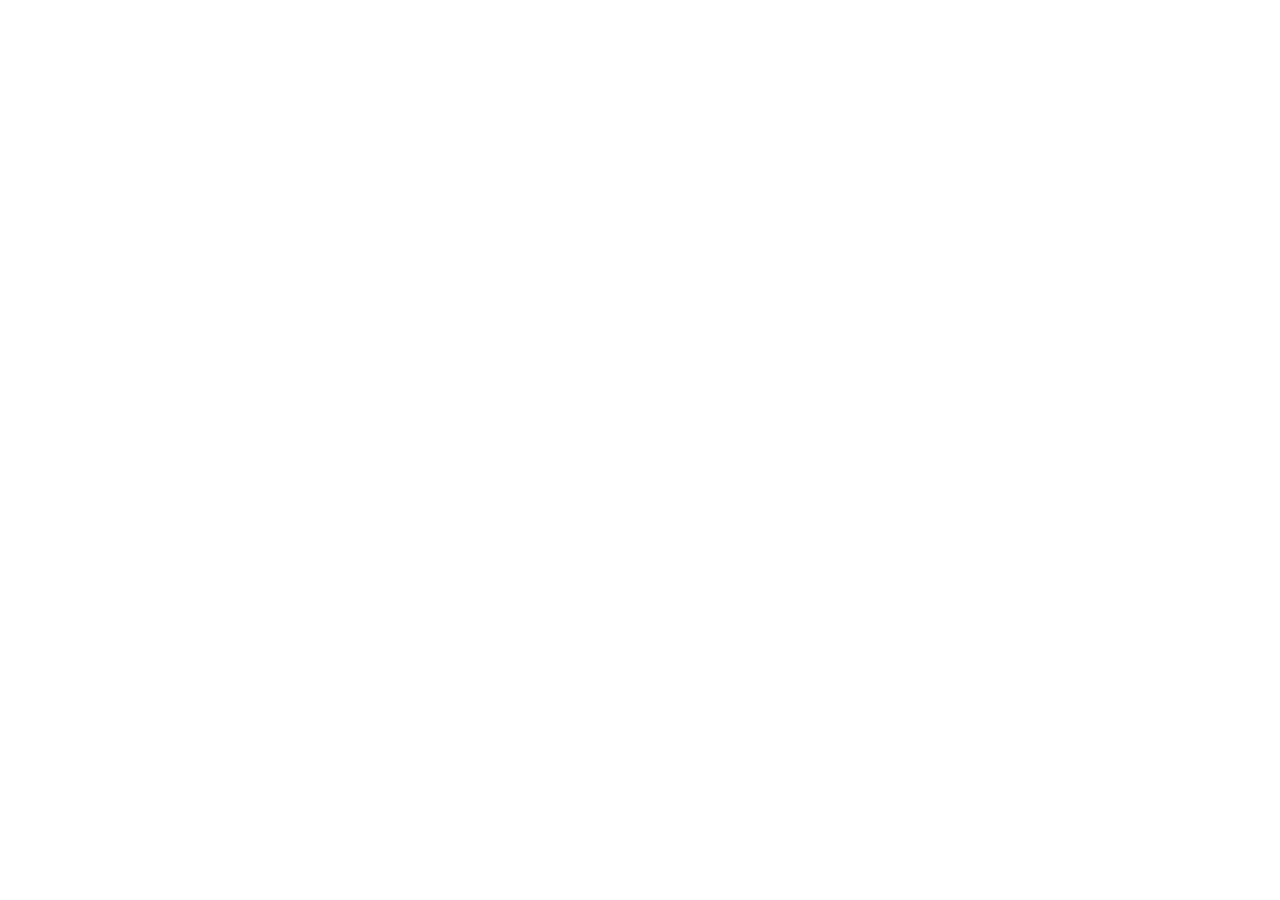
==== index.html @ 9b9d615d "index, css, and images added" ====
<!DOCTYPE html>
<html lang="en">
    <head>
        <meta charset="UTF-8">
        <meta name="viewport" content="width=device-width,initial-scale=1">
        <title>Website As A Garden/title>
    </head>
    <body>
        
    </body>
</html>
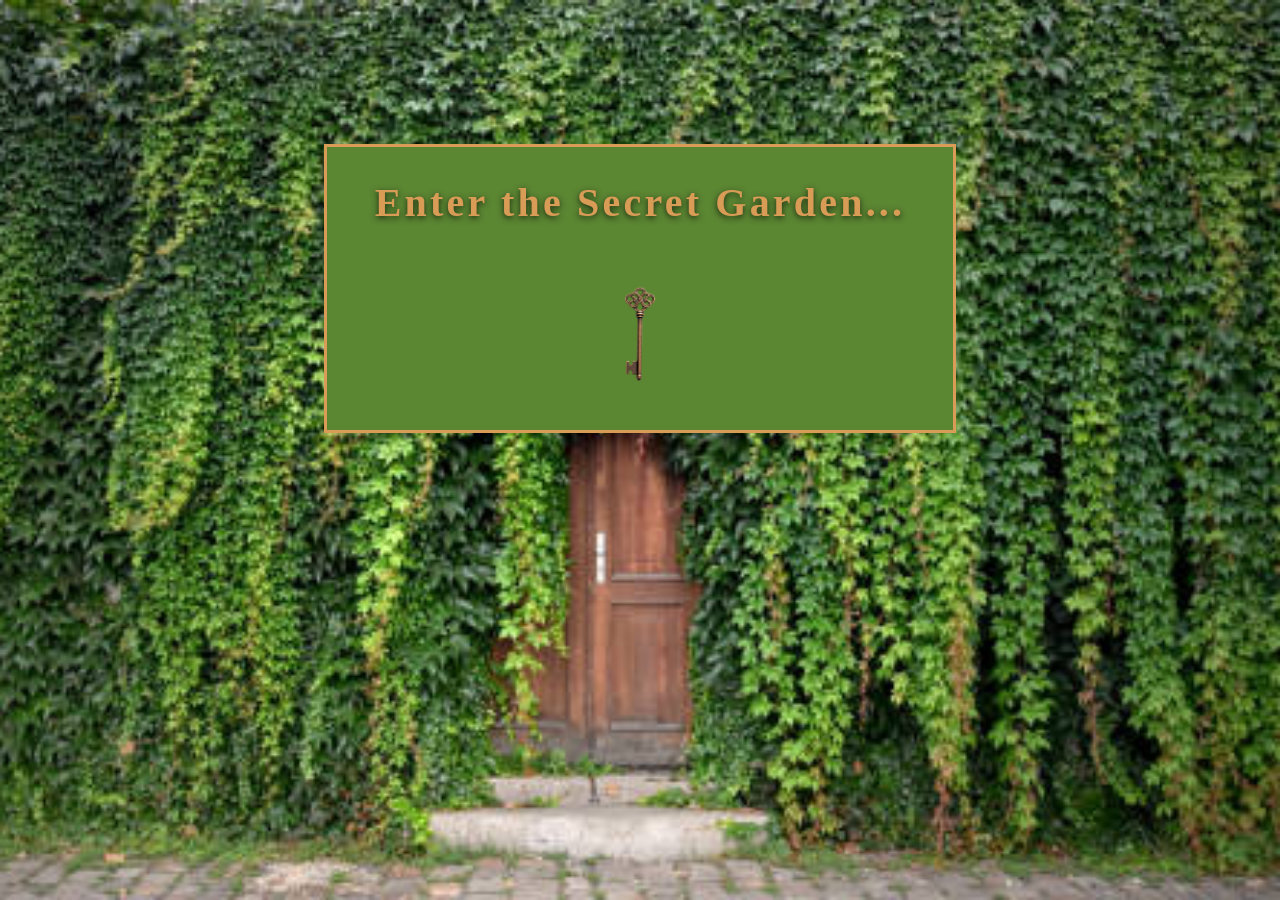
==== commit 002602fb: "i think its done!" ====
--- a/index.html
+++ b/index.html
@@ -3,9 +3,17 @@
     <head>
         <meta charset="UTF-8">
         <meta name="viewport" content="width=device-width,initial-scale=1">
-        <title>Website As A Garden/title>
+        <title>Website As A Garden</title>
+        <link rel="stylesheet" href="styles.css">
     </head>
     <body>
-        
+        <main class="hero">
+            <div class="hero-panel">
+                <h1 class="hero-title">Enter the Secret Garden...</h1>
+                <a href="garden.html" class="hero-key-link" aria-label="Enter the garden">
+                    <img class="hero-key" src="assets/key.png" alt="Golden key">
+                </a>
+            </div>
+        </main>
     </body>
 </html>
--- a/styles.css
+++ b/styles.css
@@ -0,0 +1,135 @@
+html,
+body {
+  margin: 0;
+  padding: 0;
+  height: 100%;
+}
+
+body {
+  min-height: 100vh;
+}
+
+.hero {
+  height: 100vh;
+  width: 100%;
+  background-image: url("assets/homepage.jpg");
+  background-position: center center;
+  background-repeat: no-repeat;
+  background-size: cover;
+  display: flex;
+  justify-content: center;
+  align-items: flex-start;
+  padding-top: 0;
+}
+
+.hero-panel {
+  background-color: #5b8632;
+  padding: 2rem 3rem;
+  border: 3px solid #d89c56;
+  display: flex;
+  flex-direction: column;
+  align-items: center;
+  margin-top: 9rem;
+}
+
+.hero-title {
+  color: #d89c56;
+  font-family: "Times New Roman", Times, serif;
+  font-size: 2.5rem;
+  text-shadow: 0 2px 6px rgba(0, 0, 0, 0.7);
+  letter-spacing: 0.08em;
+  margin: 0 0 1.5rem 0;
+}
+
+.hero-key {
+  margin-top: 1.5rem;
+  width: 120px;
+  max-width: 30vw;
+  transition: transform 0.25s ease;
+}
+
+.hero-key-link {
+  display: inline-block;
+}
+
+.hero-key-link:hover .hero-key,
+.hero-key-link:focus-visible .hero-key {
+  transform: rotate(90deg);
+}
+
+.garden-hero {
+  height: 100vh;
+  width: 100%;
+  background-image: url("assets/gardenpage.webp");
+  background-position: center center;
+  background-repeat: no-repeat;
+  background-size: cover;
+  position: relative;
+}
+
+.garden-panel {
+  position: absolute;
+  bottom: 1.5rem;
+  right: 1.5rem;
+  width: 220px;
+  height: 220px;
+  background-color: #5b8632;
+  border: 3px solid #d89c56;
+  display: flex;
+  flex-direction: column;
+  align-items: center;
+  justify-content: center;
+}
+
+.garden-text {
+  color: #d89c56;
+  font-family: "Times New Roman", Times, serif;
+  font-size: 1.1rem;
+  margin: 0 0 0.75rem 0;
+  text-shadow: 0 2px 6px rgba(0, 0, 0, 0.7);
+}
+
+.wateringcan {
+  position: relative;
+  width: 120px;
+  max-width: 25vw;
+}
+
+.rain {
+  pointer-events: none;
+  position: absolute;
+  inset: 0;
+  overflow: hidden;
+  opacity: 0;
+  transition: opacity 0.3s ease;
+}
+
+.rain.active {
+  opacity: 1;
+}
+
+.raindrop {
+  position: absolute;
+  top: -10%;
+  width: 2px;
+  height: 18px;
+  background: rgba(255, 255, 255, 0.85);
+  border-radius: 999px;
+  animation-name: rain-fall;
+  animation-timing-function: linear;
+  animation-iteration-count: infinite;
+}
+
+@keyframes rain-fall {
+  0% {
+    transform: translate3d(0, 0, 0);
+    opacity: 0;
+  }
+  10% {
+    opacity: 1;
+  }
+  100% {
+    transform: translate3d(0, 120vh, 0);
+    opacity: 0;
+  }
+}
